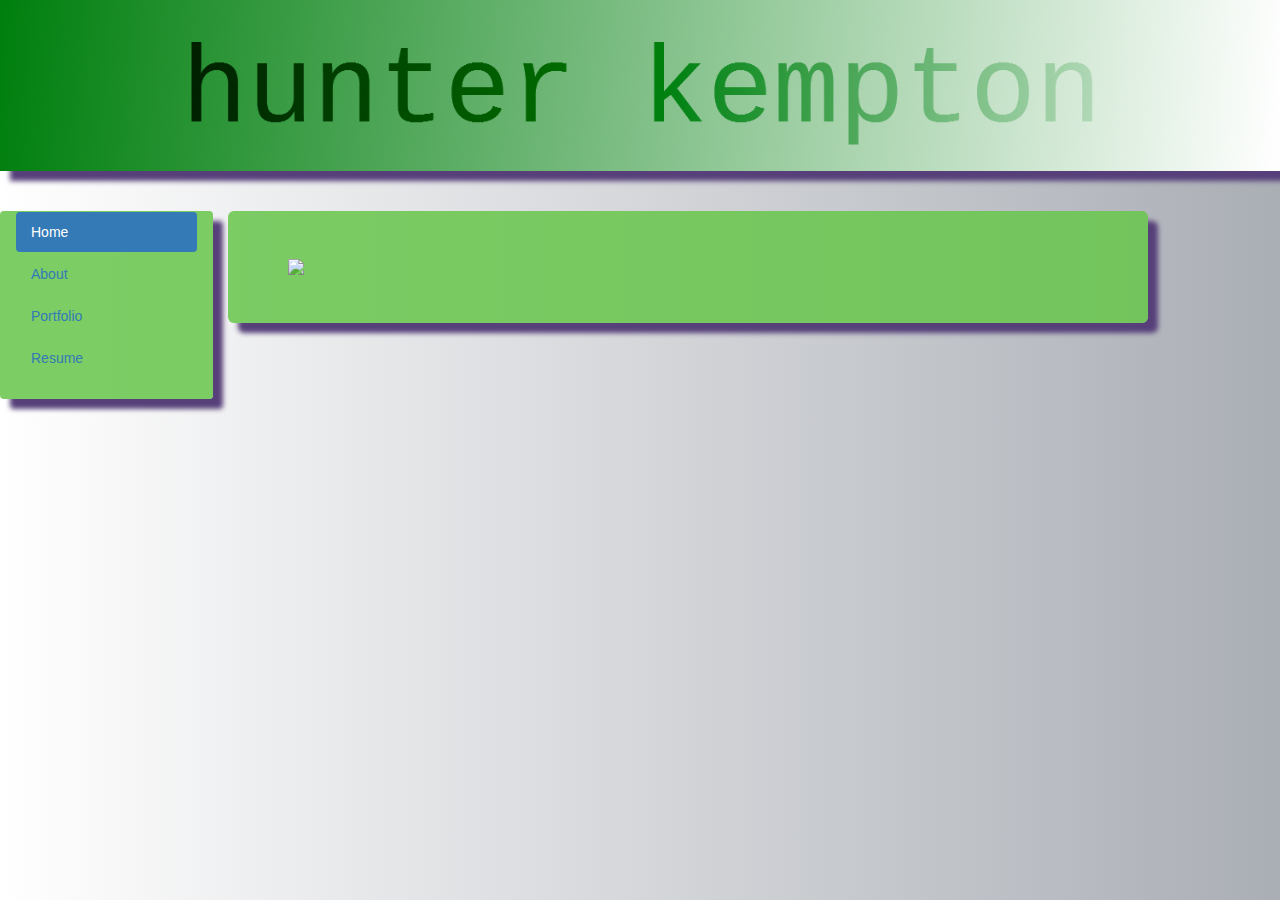
==== index.html @ cc489eb6 "Added 3 different responsive type of navbars" ====
<!doctype html>
<head>
  <title>Hunter's Portfolio</title>


	<!-- Latest compiled and minified CSS -->
	<link rel="stylesheet" href="https://maxcdn.bootstrapcdn.com/bootstrap/3.3.7/css/bootstrap.min.css" integrity="sha384-BVYiiSIFeK1dGmJRAkycuHAHRg32OmUcww7on3RYdg4Va+PmSTsz/K68vbdEjh4u" crossorigin="anonymous">

	<!-- Optional theme -->
	<link rel="stylesheet" href="https://maxcdn.bootstrapcdn.com/bootstrap/3.3.7/css/bootstrap-theme.min.css" integrity="sha384-rHyoN1iRsVXV4nD0JutlnGaslCJuC7uwjduW9SVrLvRYooPp2bWYgmgJQIXwl/Sp" crossorigin="anonymous">

	<!-- Latest compiled and minified JavaScript -->
	<script src="https://maxcdn.bootstrapcdn.com/bootstrap/3.3.7/js/bootstrap.min.js" integrity="sha384-Tc5IQib027qvyjSMfHjOMaLkfuWVxZxUPnCJA7l2mCWNIpG9mGCD8wGNIcPD7Txa" crossorigin="anonymous"></script>

	<script src="https://ajax.googleapis.com/ajax/libs/jquery/3.2.0/jquery.min.js"></script>

  <link rel="stylesheet" href="portfolio.css">
</head>

<body>
  <div class="container-fluid">
    <div  class="row" >
      <img src="images/header.png" class="img-responsive" style="box-shadow: 10px 10px 5px #57407a">
    </div>
  </div>

  <div class="container-fluid">
    <div class="row content">
      <div class="col-xs-2 col-xs-offset-4 sidenav mininav">
        <a href="index.html"><span style:"margine-left: 15px" class='glyphicon glyphicon-home'></span></a>
        <a href="about.html"><span class='glyphicon glyphicon-question-sign'></span></a>
        <a href="resume.html"><span class='glyphicon glyphicon-education'></span></a>
        <a href="portfolio.html"><span class='glyphicon glyphicon-folder-open'></span></a>
      </div>
    </div>
  </div>

  <div class="container-fluid">
    <div class="row content">
      <div class="col-xs-2 col-xs-offset-3 sidenav mednav">
        <a href="index.html"><span style:"margine-left: 15px" class='glyphicon glyphicon-home'></span>Home</a>
        <a href="about.html"><span class='glyphicon glyphicon-question-sign'>About</span></a>
        <a href="resume.html"><span class='glyphicon glyphicon-education'>Resume</span></a>
        <a href="portfolio.html"><span class='glyphicon glyphicon-folder-open'>Portfolio</span></a>
      </div>
    </div>
  </div>

  <div class="container-fluid" >
    <div class="row content" id="spacer">
      <div class="col-md-2 sidenav navbar">
        <ul class="nav nav-pills nav-stacked">
          <li class="active"><a href="index.html">Home</a></li>
          <li><a href="about.html">About</a></li>
          <li><a href="portfolio.html">Portfolio</a></li>
          <li><a href="resume.html">Resume</a></li>
        </ul><br>
      </div>

      <div class="container">
        <div class="col-md-10">
          <div class="jumbotron">
            <figure>
              <img src="images/20170307_174758.JPG" class="img-responsive">
            </figure>
          </div>
        </div>
      </div>

    </div>
  </div>
</body>
---- portfolio.css ----
div.navbar {
	background: rgba(106, 198, 79, 0.88);
  box-shadow: 10px 10px 5px #57407a;
  color: rgb(76, 75, 78);
}

div.mininav {
	background: rgba(106, 198, 79, 0.88);
  box-shadow: 10px 10px 5px #57407a;
	margin-top: 20px;
	width: 170px;
}

div.mednav {
	background: rgba(106, 198, 79, 0.88);
  box-shadow: 10px 10px 5px #57407a;
	margin-top: 20px;
	width: 400px;


}

#spacer {
    margin-top: 40px;
}

.glyphicon {
	margin-right: 15px;
}
div.jumbotron {
  background: rgba(106, 198, 79, 0.88);
  box-shadow: 10px 10px 5px #57407a;
}

#table {
  margin-left: 20px;
  background: rgba(106, 198, 79, 0.88);
  box-shadow: 10px 10px 5px #57407a;
}

body {
  background: linear-gradient(-90deg, #aaaeb5, #FFFFFF);
}

h1 {
  text-align: center;
}

.responsive-video {
    position: relative;
    padding-bottom: 56.25%;
    padding-top: 60px; overflow: hidden;
}

.responsive-video iframe {
    position: absolute;
    top: 0;
    left: 0;
    width: 100%;
    height: 100%;
}

@media screen and (max-width: 2000px) {

    div.navbar{display:block;}
    div.mednav{display:none;}
    div.mininav{display:none;}

}

@media screen and (max-width: 1024px){

    div.navbar{display:none;}
    div.mednav{display:block;}
    div.mininav{display:none;}

}

@media screen and (max-width: 600px) {

    div.navbar{display:none;}
    div.mednav{display:none;}
    div.mininav{display:block;}

}
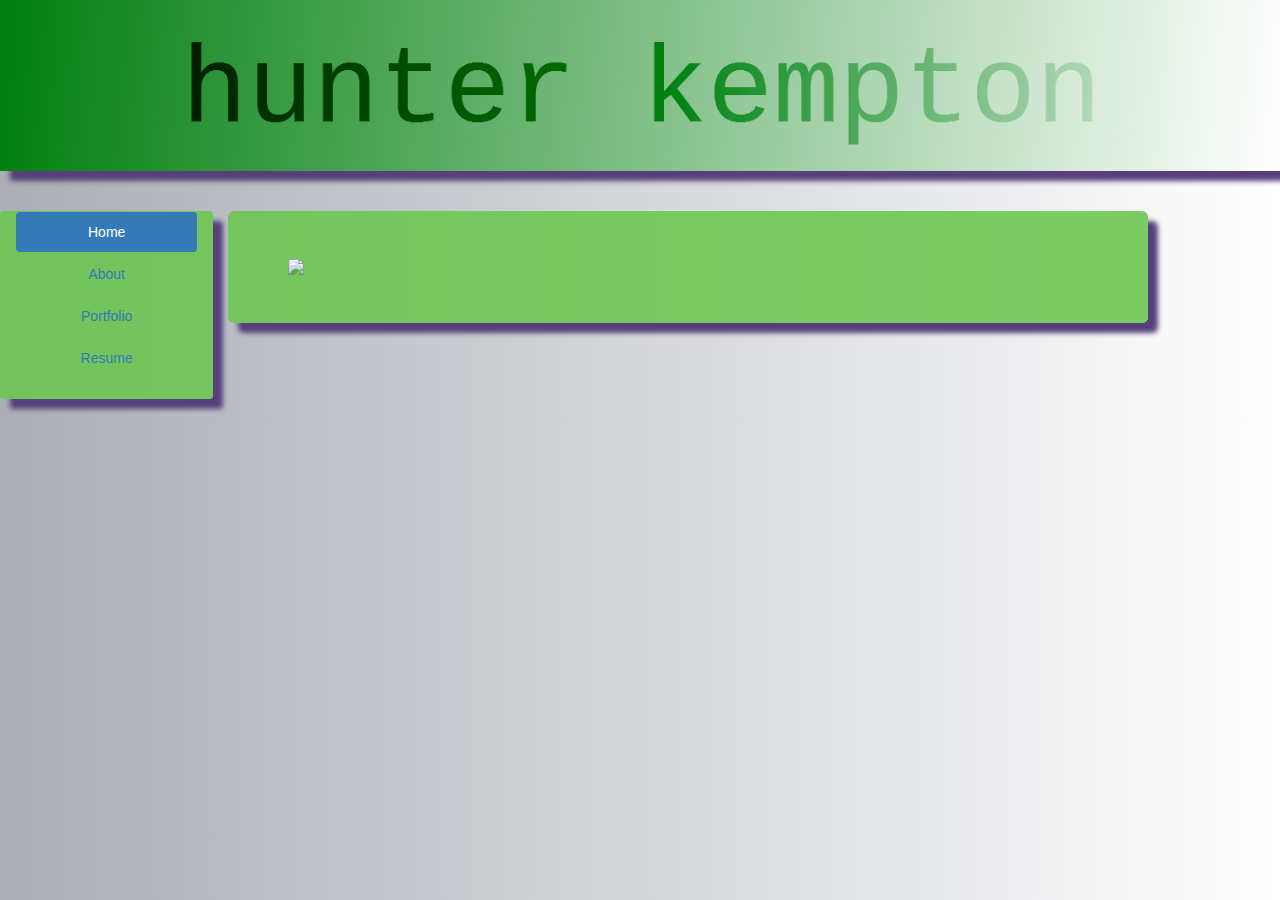
==== commit 797907cf: "changed size of glyphicons" ====
--- a/index.html
+++ b/index.html
@@ -27,7 +27,7 @@
   <div class="container-fluid">
     <div class="row content">
       <div class="col-xs-2 col-xs-offset-4 sidenav mininav">
-        <a href="index.html"><span style:"margine-left: 15px" class='glyphicon glyphicon-home'></span></a>
+        <a href="index.html"><span style:"margin-left: 40px" class='glyphicon glyphicon-home'></span></a>
         <a href="about.html"><span class='glyphicon glyphicon-question-sign'></span></a>
         <a href="resume.html"><span class='glyphicon glyphicon-education'></span></a>
         <a href="portfolio.html"><span class='glyphicon glyphicon-folder-open'></span></a>
--- a/portfolio.css
+++ b/portfolio.css
@@ -18,7 +18,17 @@
   box-shadow: 10px 10px 5px #57407a;
 	margin-top: 20px;
 	width: 400px;
+	height: 30px;
 
+
+}
+
+span.glyphicon-link {
+    font-size: 4em;
+}
+
+a {
+	text-align: center;
 
 }
 
@@ -41,7 +51,7 @@
 }
 
 body {
-  background: linear-gradient(-90deg, #aaaeb5, #FFFFFF);
+  background: linear-gradient(90deg, #aaaeb5, #FFFFFF);
 }
 
 h1 {
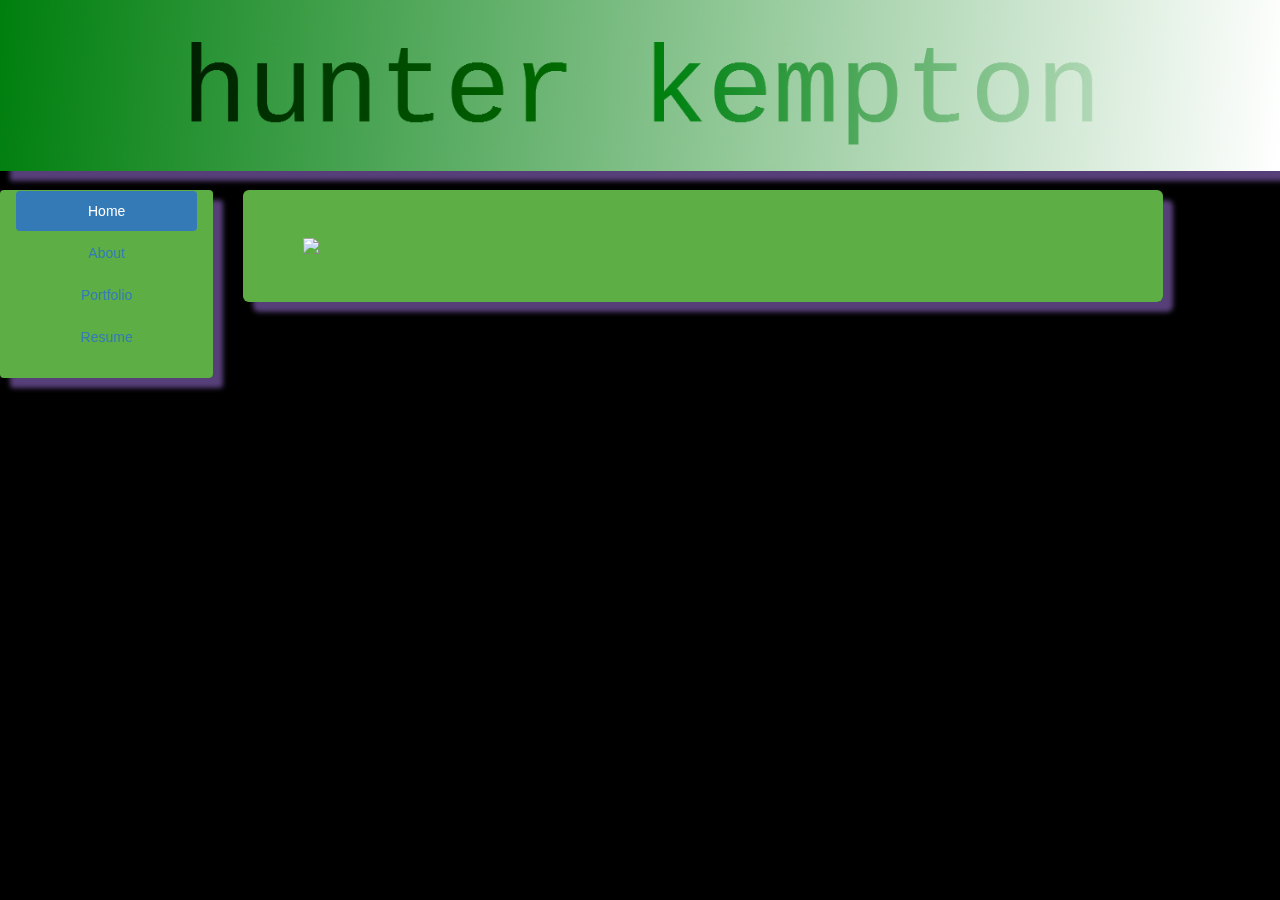
==== commit da7b2b60: "Changed navigation" ====
--- a/index.html
+++ b/index.html
@@ -20,7 +20,9 @@
 <body>
   <div class="container-fluid">
     <div  class="row" >
-      <img src="images/header.png" class="img-responsive" style="box-shadow: 10px 10px 5px #57407a">
+      <img src="images/header.png" class="img-responsive headPic" style="box-shadow: 10px 10px 5px #57407a">
+      <div class="col-xs-12 spaner">
+      </div>
     </div>
   </div>
 
@@ -56,8 +58,10 @@
           <li><a href="resume.html">Resume</a></li>
         </ul><br>
       </div>
+      <div class="col-xs-offset-2">
 
       <div class="container">
+
         <div class="col-md-10">
           <div class="jumbotron">
             <figure>
@@ -66,7 +70,7 @@
           </div>
         </div>
       </div>
-
+        </div>
     </div>
   </div>
 </body>
--- a/portfolio.css
+++ b/portfolio.css
@@ -4,6 +4,7 @@
 	background: rgba(106, 198, 79, 0.88);
   box-shadow: 10px 10px 5px #57407a;
   color: rgb(76, 75, 78);
+	position: fixed;
 }
 
 div.mininav {
@@ -42,6 +43,8 @@
 div.jumbotron {
   background: rgba(106, 198, 79, 0.88);
   box-shadow: 10px 10px 5px #57407a;
+	z-index: -1;
+	position: relative;
 }
 
 #table {
@@ -51,7 +54,8 @@
 }
 
 body {
-  background: linear-gradient(90deg, #aaaeb5, #FFFFFF);
+	background: black;
+  /*background: linear-gradient(90deg, #aaaeb5, #FFFFFF);*/
 }
 
 h1 {
@@ -95,3 +99,12 @@
     div.mininav{display:block;}
 
 }
+
+.headPic {
+	position: fixed;
+	z-index: 10;
+}
+
+.spaner {
+	height: 150px;
+}
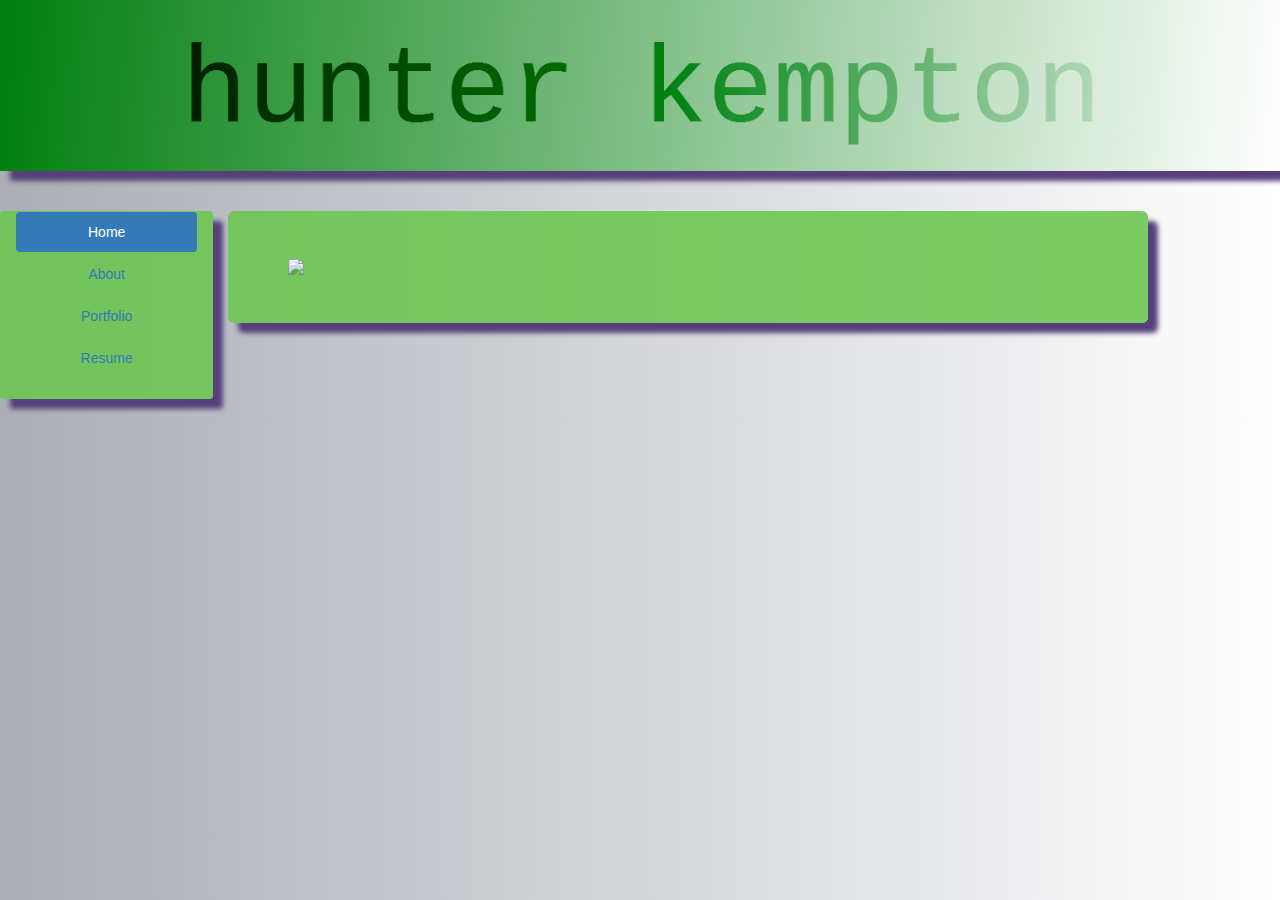
==== commit fdcde86a: "reverted to previous commit to undo side effects of navigation" ====
--- a/index.html
+++ b/index.html
@@ -20,9 +20,7 @@
 <body>
   <div class="container-fluid">
     <div  class="row" >
-      <img src="images/header.png" class="img-responsive headPic" style="box-shadow: 10px 10px 5px #57407a">
-      <div class="col-xs-12 spaner">
-      </div>
+      <img src="images/header.png" class="img-responsive" style="box-shadow: 10px 10px 5px #57407a">
     </div>
   </div>
 
@@ -58,10 +56,8 @@
           <li><a href="resume.html">Resume</a></li>
         </ul><br>
       </div>
-      <div class="col-xs-offset-2">
 
       <div class="container">
-
         <div class="col-md-10">
           <div class="jumbotron">
             <figure>
@@ -70,7 +66,7 @@
           </div>
         </div>
       </div>
-        </div>
+
     </div>
   </div>
 </body>
--- a/portfolio.css
+++ b/portfolio.css
@@ -4,7 +4,6 @@
 	background: rgba(106, 198, 79, 0.88);
   box-shadow: 10px 10px 5px #57407a;
   color: rgb(76, 75, 78);
-	position: fixed;
 }
 
 div.mininav {
@@ -43,8 +42,6 @@
 div.jumbotron {
   background: rgba(106, 198, 79, 0.88);
   box-shadow: 10px 10px 5px #57407a;
-	z-index: -1;
-	position: relative;
 }
 
 #table {
@@ -54,8 +51,7 @@
 }
 
 body {
-	background: black;
-  /*background: linear-gradient(90deg, #aaaeb5, #FFFFFF);*/
+  background: linear-gradient(90deg, #aaaeb5, #FFFFFF);
 }
 
 h1 {
@@ -99,12 +95,3 @@
     div.mininav{display:block;}
 
 }
-
-.headPic {
-	position: fixed;
-	z-index: 10;
-}
-
-.spaner {
-	height: 150px;
-}
